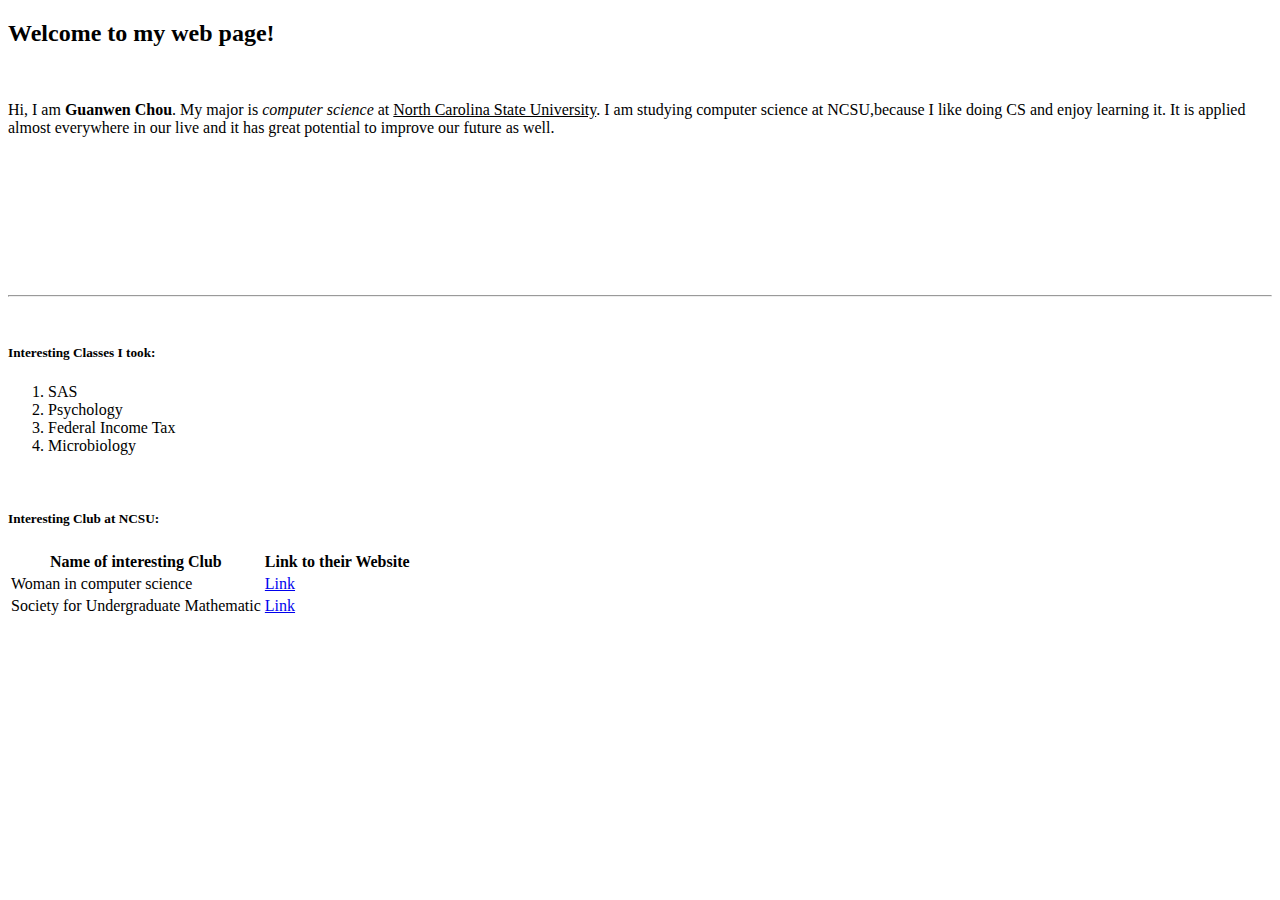
==== index.html @ d6397927 "Create index.html" ====
<!DOCTYPE html>
   <!--
      -Name: Guan-wen Chou
      -UnityID: gchou
      -Date: 9/27/2018
      -Assignment: webpagesIA
      -Description: Independent assignment week 6 MyWebpage
      -->
    <html xmlns="http://www.w3.org/1999/xhtml">
    <head>
        <meta charset="UTF-8" />
        <link href="style.css" rel="stylesheet" type="text/css" />
        
        <!-- 2 answered here-1 -->
       
    </head>


    <body>
   <!-- 2-2 answered here  -->
	<h2> Welcome to my web page! </h2>
    <br/>
	
	
	<!-- 3 answered here  -->
	<p>
	Hi, I am <strong>Guanwen Chou</strong>. My major is <em>computer science</em> at <ins>North Carolina State University</ins>. 
	I am studying computer science at NCSU,because I like doing CS and enjoy learning it.
	It is applied almost everywhere in our live and it has great potential to improve our future as well.
	
	</p>
	<br/>
	
	
	
	<p style="font-family: Times; font-size:15px; color:#FFFFFF; text-align: justify;">
	I  work at an <strong>accounting Company</strong> in Cary NC, which is quite different from computer science.
	Because accounting work is less challenging to me,so I change my studying field to <ins>computer science</ins> years ago.
	I am luckily to get the scholarship at NCSU for 3 years.  
	After I graduate from NC State I want to pursue the graduated degree.
	My <em>dream</em> job is to do something that I can have much fun , feel meaningful , with good income and less pressure, 
	so that I could have energy to contribute myself in our community and benefit the world, which I think it will be the true meaning of our life.
	It is kind of abstract but I have read a book of CS Alibaba Entrepreneur,he also has this kind of same insight. 
	</p>
	<br/>	
	<hr />
	
	<!-- 4 answered here  -->
	<!--<a href="mailto:gchou@ncsu.edu" target="_blank"> <img  class="img" src="me2.jpg" alt="GW pics" id="photo-resize"> </a>
	<br/>-->
	<br/>
	
	<!-- 5 answered here -->
	<h5>Interesting Classes I took:</h5>
	<ol>
		<li>SAS</li>
		<li>Psychology</li>
		<li>Federal Income Tax </li>
		<li>Microbiology</li>
	</ol>
	
	
	<br/>
	
	<!-- 6 answered here -->
	<h5>Interesting Club at NCSU:</h5>
	<table id="club">
	
	
		<tr>  <th>Name of interesting Club</th> <th>Link to their Website</th></tr>
		<tr> <td>Woman in computer science</td>                 <td><a href="https://getinvolved.ncsu.edu/organization/WiCS"> Link</a></td>   </tr>
		<tr> <td>Society for Undergraduate Mathematic</td>    <td><a href="https://getinvolved.ncsu.edu/organization/314159" target="_blank"> Link</a></td>   </tr>
		
		
</table>
	
    </body>
    
    
    
</html>
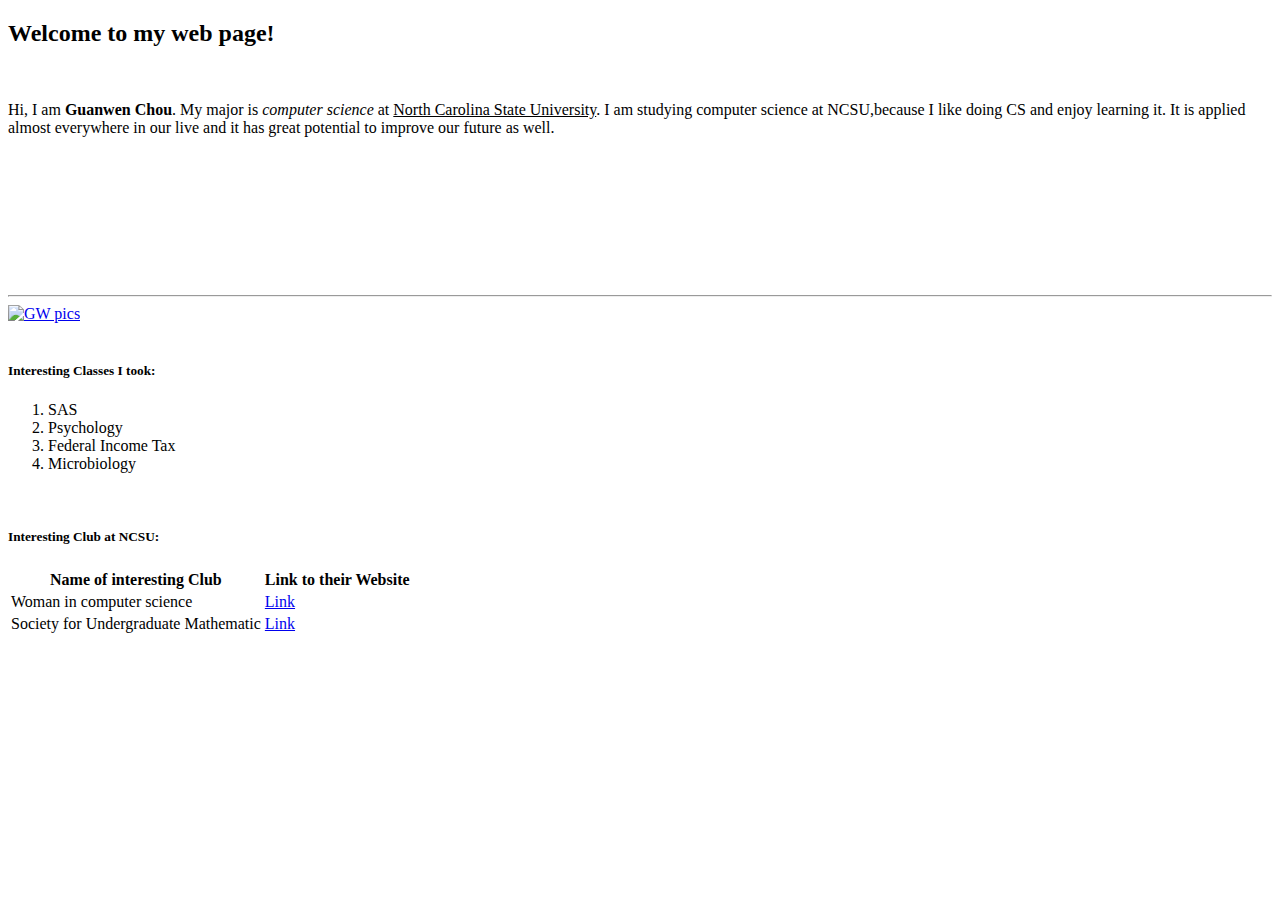
==== commit 692b4703: "Update index.html" ====
--- a/index.html
+++ b/index.html
@@ -3,16 +3,18 @@
       -Name: Guan-wen Chou
       -UnityID: gchou
       -Date: 9/27/2018
-      -Assignment: webpagesIA
-      -Description: Independent assignment week 6 MyWebpage
+      -Assignment: 
+      -Description: 
       -->
     <html xmlns="http://www.w3.org/1999/xhtml">
     <head>
         <meta charset="UTF-8" />
         <link href="style.css" rel="stylesheet" type="text/css" />
         
+        
+        
         <!-- 2 answered here-1 -->
-       
+        <title>About Me</title>
     </head>
 
 
@@ -46,8 +48,8 @@
 	<hr />
 	
 	<!-- 4 answered here  -->
-	<!--<a href="mailto:gchou@ncsu.edu" target="_blank"> <img  class="img" src="me2.jpg" alt="GW pics" id="photo-resize"> </a>
-	<br/>-->
+	<a href="mailto:gchou@ncsu.edu" target="_blank"> <img  class="img" src="me2.jpg" alt="GW pics" id="photo-resize"> </a>
+	<br/>
 	<br/>
 	
 	<!-- 5 answered here -->
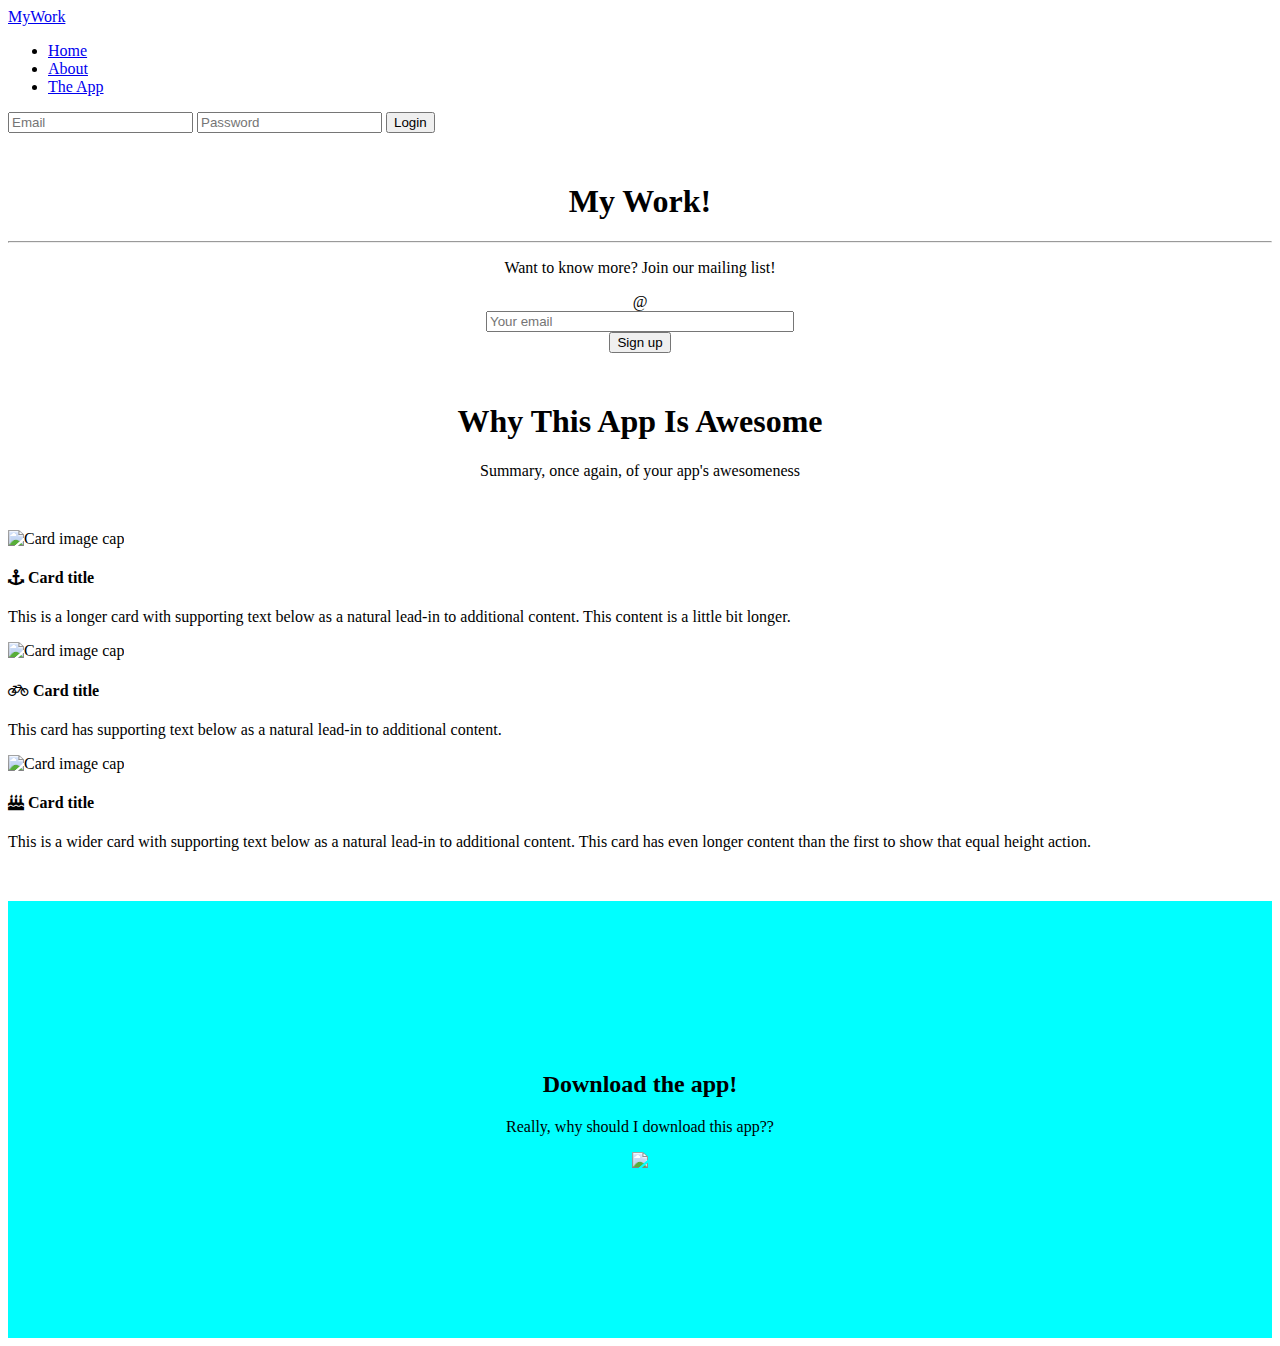
==== commit a5db06ce: "Update index.html" ====
--- a/index.html
+++ b/index.html
@@ -1,83 +1,175 @@
 <!DOCTYPE html>
-   <!--
-      -Name: Guan-wen Chou
-      -UnityID: gchou
-      -Date: 9/27/2018
-      -Assignment: 
-      -Description: 
-      -->
-    <html xmlns="http://www.w3.org/1999/xhtml">
-    <head>
-        <meta charset="UTF-8" />
-        <link href="style.css" rel="stylesheet" type="text/css" />
+
+<html lang="en">
+    
+  <head>
+      
+    <meta charset="utf-8">
+      
+    <meta name="viewport" content="width=device-width, initial-scale=1, shrink-to-fit=no">
+      
+    <meta http-equiv="x-ua-compatible" content="ie=edge">
+
+    <link rel="stylesheet" href="https://maxcdn.bootstrapcdn.com/bootstrap/4.0.0-alpha.2/css/bootstrap.min.css" integrity="sha384-y3tfxAZXuh4HwSYylfB+J125MxIs6mR5FOHamPBG064zB+AFeWH94NdvaCBm8qnd" crossorigin="anonymous">
+      
+      <link rel="stylesheet" href="https://maxcdn.bootstrapcdn.com/font-awesome/4.5.0/css/font-awesome.min.css">
+      
+      <style>
+      
+          .jumbotron {
+              
+              background-image: url(background.jpg);
+              text-align: center;
+              margin-top: 50px;
+          }
+          
+          #email {
+              
+              width: 300px;
+              
+          }
+          
+          #appSummary {
+              
+              text-align: center;
+              margin-top:50px;
+              margin-bottom: 50px;
+              
+          }
+          
+          .card-img-top {
+              
+              width: 100%;
+              
+          }
+          
+          #appStoreIcon {
+              
+              width: 200px;
+              
+          }
+          
+          #footer {
+              
+              background-color: aqua;
+              padding-top: 150px;
+              margin-top: 50px;
+              text-align: center;
+              padding-bottom: 150px;
+          }
+          
+          body {
+              
+              position: relative;
+              
+          }
+      
+      </style>
+      
+  </head>
+    
+  <body data-spy="scroll" data-target="#navbar" data-offset="150">
+      
+        <nav class="navbar navbar-light bg-faded navbar-fixed-top" id="navbar">
+          <a class="navbar-brand" href="#">MyWork</a>
+          <ul class="nav navbar-nav">
+            <li class="nav-item">
+              <a class="nav-link" href="#jumbotron">Home <span class="sr-only">(current)</span></a>
+            </li>
+            <li class="nav-item">
+              <a class="nav-link" href="#about">About</a>
+            </li>
+            <li class="nav-item">
+              <a class="nav-link" href="#footer">The App</a>
+            </li>
+          </ul>
+          <form class="form-inline pull-xs-right">
+            <input class="form-control" type="email" placeholder="Email">
+              <input class="form-control" type="password" placeholder="Password">
+            <button class="btn btn-success" type="submit">Login</button>
+          </form>
+        </nav>
+
+        <div class="jumbotron" id="jumbotron">
+          <h1 class="display-3">My Work!</h1>
+          
+          <hr class="m-y-2">
+          <p>Want to know more? Join our mailing list!</p>
+
+        <form class="form-inline">
+          <div class="form-group">
+            <label class="sr-only" for="email">Email address</label>
+            <div class="input-group">
+              <div class="input-group-addon">@</div>
+              <input type="email" class="form-control" id="email" placeholder="Your email">
+            </div>
+          </div>
+          <button type="submit" class="btn btn-primary">Sign up</button>
+        </form>
+        </div>
+      
+      <div class="container">
+      
+        <div class="row" id="appSummary">
+          
+            <h1>Why This App Is Awesome</h1>
+            <p class="lead">Summary, once again, of your app's awesomeness</p>
+          
+          </div>
+          
+      </div>
+      
+      <div class="container" id="about">
+      <div class="card-deck-wrapper">
+  <div class="card-deck">
+    <div class="card">
+      <img class="card-img-top" src="fatherandson.jpg" alt="Card image cap">
+      <div class="card-block">
+        <h4 class="card-title"><i class="fa fa-anchor"></i> Card title</h4>
+        <p class="card-text">This is a longer card with supporting text below as a natural lead-in to additional content. This content is a little bit longer.</p>
         
+      </div>
+    </div>
+    <div class="card">
+      <img class="card-img-top" src="fatherandson.jpg" alt="Card image cap">
+      <div class="card-block">
+        <h4 class="card-title"><i class="fa fa-bicycle"></i> Card title</h4>
+        <p class="card-text">This card has supporting text below as a natural lead-in to additional content.</p>
         
-        
-        <!-- 2 answered here-1 -->
-        <title>About Me</title>
-    </head>
-
-
-    <body>
-   <!-- 2-2 answered here  -->
-	<h2> Welcome to my web page! </h2>
-    <br/>
-	
-	
-	<!-- 3 answered here  -->
-	<p>
-	Hi, I am <strong>Guanwen Chou</strong>. My major is <em>computer science</em> at <ins>North Carolina State University</ins>. 
-	I am studying computer science at NCSU,because I like doing CS and enjoy learning it.
-	It is applied almost everywhere in our live and it has great potential to improve our future as well.
-	
-	</p>
-	<br/>
-	
-	
-	
-	<p style="font-family: Times; font-size:15px; color:#FFFFFF; text-align: justify;">
-	I  work at an <strong>accounting Company</strong> in Cary NC, which is quite different from computer science.
-	Because accounting work is less challenging to me,so I change my studying field to <ins>computer science</ins> years ago.
-	I am luckily to get the scholarship at NCSU for 3 years.  
-	After I graduate from NC State I want to pursue the graduated degree.
-	My <em>dream</em> job is to do something that I can have much fun , feel meaningful , with good income and less pressure, 
-	so that I could have energy to contribute myself in our community and benefit the world, which I think it will be the true meaning of our life.
-	It is kind of abstract but I have read a book of CS Alibaba Entrepreneur,he also has this kind of same insight. 
-	</p>
-	<br/>	
-	<hr />
-	
-	<!-- 4 answered here  -->
-	<a href="mailto:gchou@ncsu.edu" target="_blank"> <img  class="img" src="me2.jpg" alt="GW pics" id="photo-resize"> </a>
-	<br/>
-	<br/>
-	
-	<!-- 5 answered here -->
-	<h5>Interesting Classes I took:</h5>
-	<ol>
-		<li>SAS</li>
-		<li>Psychology</li>
-		<li>Federal Income Tax </li>
-		<li>Microbiology</li>
-	</ol>
-	
-	
-	<br/>
-	
-	<!-- 6 answered here -->
-	<h5>Interesting Club at NCSU:</h5>
-	<table id="club">
-	
-	
-		<tr>  <th>Name of interesting Club</th> <th>Link to their Website</th></tr>
-		<tr> <td>Woman in computer science</td>                 <td><a href="https://getinvolved.ncsu.edu/organization/WiCS"> Link</a></td>   </tr>
-		<tr> <td>Society for Undergraduate Mathematic</td>    <td><a href="https://getinvolved.ncsu.edu/organization/314159" target="_blank"> Link</a></td>   </tr>
-		
-		
-</table>
-	
-    </body>
+      </div>
+    </div>
+    <div class="card">
+      <img class="card-img-top" src="fatherandson.jpg" alt="Card image cap">
+      <div class="card-block">
+        <h4 class="card-title"><i class="fa fa-birthday-cake"></i> Card title</h4>
+        <p class="card-text">This is a wider card with supporting text below as a natural lead-in to additional content. This card has even longer content than the first to show that equal height action.</p>
+       
+      </div>
+    </div>
+  </div>
+</div>
+          </div>
+      
+      <div id="footer">
+      
+        <div class="row">
+          
+                <h2>Download the app!</h2>
+            
+            <p class="lead">Really, why should I download this app??</p>
+            
+            <p><a href=""><img id="appStoreIcon" src="App-Store-Icon.png"></a></p>
+            
+            
+          
+          </div>
+      
+      </div>
+      
+    <script src="https://ajax.googleapis.com/ajax/libs/jquery/2.1.4/jquery.min.js"></script>
     
-    
+    <script src="https://maxcdn.bootstrapcdn.com/bootstrap/4.0.0-alpha.2/js/bootstrap.min.js" integrity="sha384-vZ2WRJMwsjRMW/8U7i6PWi6AlO1L79snBrmgiDpgIWJ82z8eA5lenwvxbMV1PAh7" crossorigin="anonymous"></script>
+      
+  </body>
     
 </html>
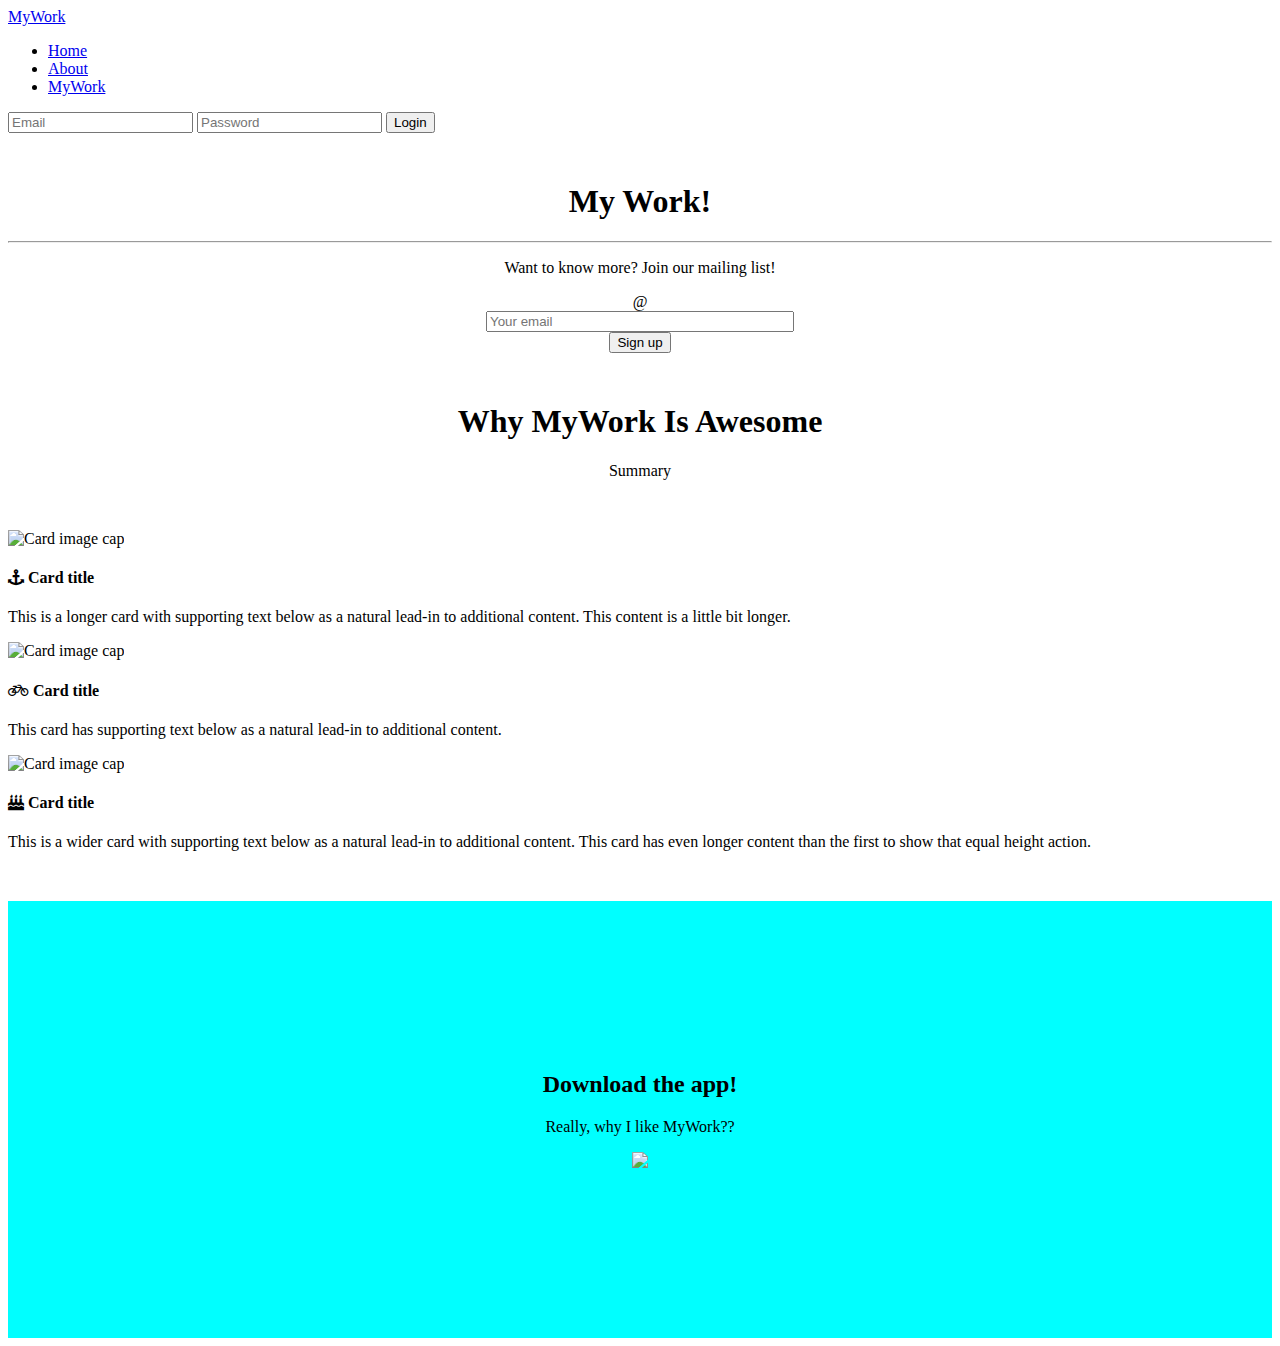
==== commit 5886cfd2: "Update index.html" ====
--- a/index.html
+++ b/index.html
@@ -80,7 +80,7 @@
               <a class="nav-link" href="#about">About</a>
             </li>
             <li class="nav-item">
-              <a class="nav-link" href="#footer">The App</a>
+              <a class="nav-link" href="#footer">MyWork</a>
             </li>
           </ul>
           <form class="form-inline pull-xs-right">
@@ -112,8 +112,8 @@
       
         <div class="row" id="appSummary">
           
-            <h1>Why This App Is Awesome</h1>
-            <p class="lead">Summary, once again, of your app's awesomeness</p>
+            <h1>Why MyWork Is Awesome</h1>
+            <p class="lead">Summary</p>
           
           </div>
           
@@ -156,7 +156,7 @@
           
                 <h2>Download the app!</h2>
             
-            <p class="lead">Really, why should I download this app??</p>
+            <p class="lead">Really, why I like MyWork??</p>
             
             <p><a href=""><img id="appStoreIcon" src="App-Store-Icon.png"></a></p>
             
